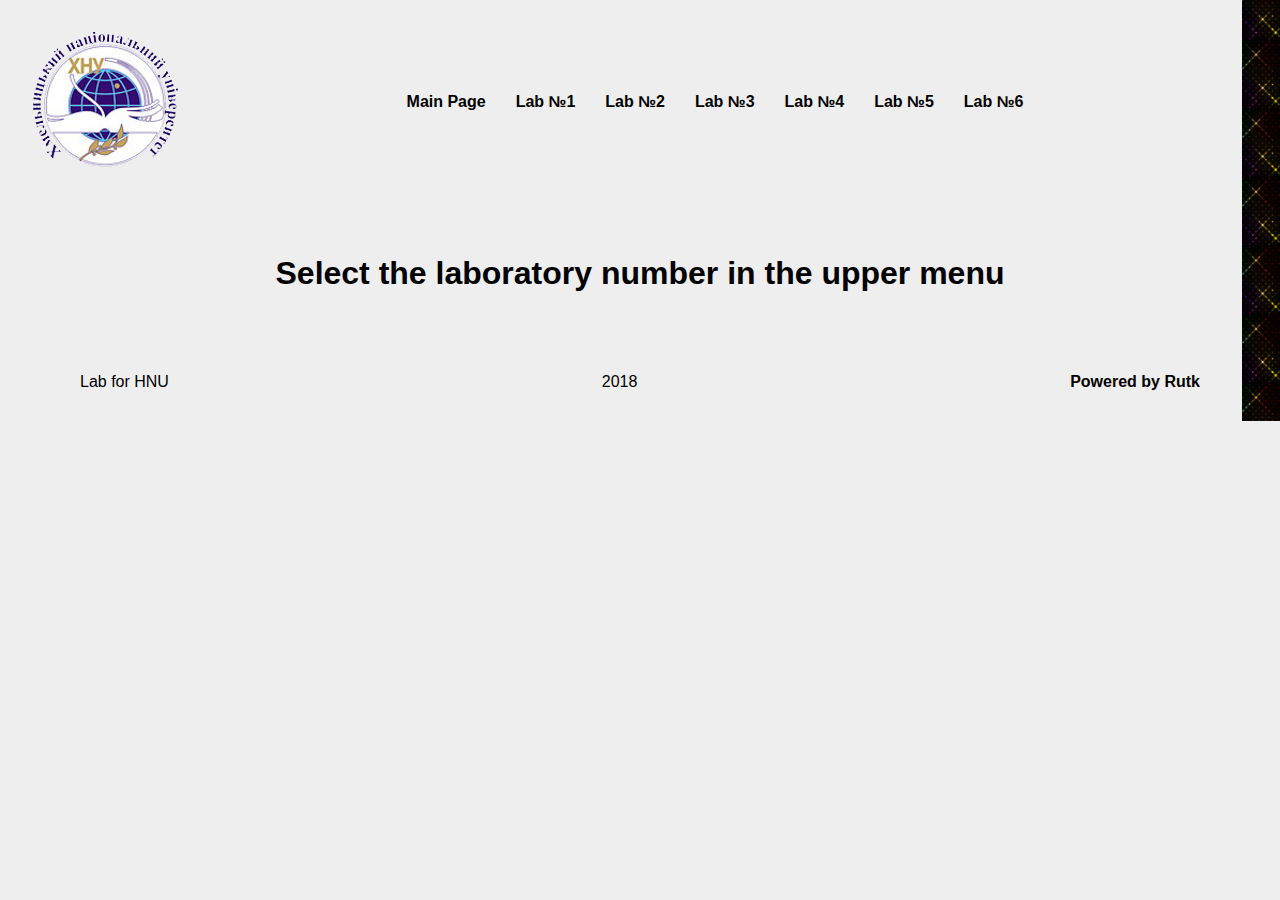
==== index.html @ 8eab413b "Add labs 1-5" ====
<!DOCTYPE html>
<html lang="en">
<head>
  <meta charset="UTF-8">
  <meta name="viewport" content="width=device-width, initial-scale=1">
  <title>Labs 1-6 MRutk</title>
  <link rel="stylesheet" href="css/style.css">
</head>
<body>
  <div class="global-wrapper">
    <header>
      <div class="container">
        <div class="logo">
          <img src="img/logo.png" alt="Main Page">
        </div>
        <ul>
          <li><a href="index.html">Main Page</a></li>
          <li><a href="lab1.html">Lab №1</a></li>
          <li><a href="lab2.html">Lab №2</a></li>
          <li><a href="lab3.html">Lab №3</a></li>
          <li><a href="lab4.html">Lab №4</a></li>
          <li><a href="lab5.html">Lab №5</a></li>
          <li><a href="lab6.html">Lab №6</a></li>
        </ul>
        <div class="burger">
          <span></span>
          <span></span>
          <span></span>
        </div>
      </div>
    </header>
    <main>
      <section>
        <div class="container">
          <h1>Select the laboratory number in the upper menu</h1>
        </div>
      </section>
    </main>
    <footer>
      <div class="container">
        <ul>
          <li>Lab for HNU</li>
          <li>2018</li>
          <li><a href="lab3.html">Powered by Rutk</a></li>
        </ul>
      </div>
    </footer>
  </div>
</body>
</html>
---- css/style.css ----
/*! normalize.css v8.0.0 | MIT License | github.com/necolas/normalize.css */

/* Document
   ========================================================================== */

/**
 * 1. Correct the line height in all browsers.
 * 2. Prevent adjustments of font size after orientation changes in iOS.
 */

html {
  line-height: 1.15; /* 1 */
  -webkit-text-size-adjust: 100%; /* 2 */
}

/* Sections
   ========================================================================== */

/**
 * Remove the margin in all browsers.
 */

body {
  margin: 0;
}

/**
 * Correct the font size and margin on `h1` elements within `section` and
 * `article` contexts in Chrome, Firefox, and Safari.
 */

h1 {
  font-size: 2em;
  margin: 0.67em 0;
}

/* Grouping content
   ========================================================================== */

/**
 * 1. Add the correct box sizing in Firefox.
 * 2. Show the overflow in Edge and IE.
 */

hr {
  box-sizing: content-box; /* 1 */
  height: 0; /* 1 */
  overflow: visible; /* 2 */
}

/**
 * 1. Correct the inheritance and scaling of font size in all browsers.
 * 2. Correct the odd `em` font sizing in all browsers.
 */

pre {
  font-family: monospace, monospace; /* 1 */
  font-size: 1em; /* 2 */
}

/* Text-level semantics
   ========================================================================== */

/**
 * Remove the gray background on active links in IE 10.
 */

a {
  background-color: transparent;
}

/**
 * 1. Remove the bottom border in Chrome 57-
 * 2. Add the correct text decoration in Chrome, Edge, IE, Opera, and Safari.
 */

abbr[title] {
  border-bottom: none; /* 1 */
  text-decoration: underline; /* 2 */
  text-decoration: underline dotted; /* 2 */
}

/**
 * Add the correct font weight in Chrome, Edge, and Safari.
 */

b,
strong {
  font-weight: bolder;
}

/**
 * 1. Correct the inheritance and scaling of font size in all browsers.
 * 2. Correct the odd `em` font sizing in all browsers.
 */

code,
kbd,
samp {
  font-family: monospace, monospace; /* 1 */
  font-size: 1em; /* 2 */
}

/**
 * Add the correct font size in all browsers.
 */

small {
  font-size: 80%;
}

/**
 * Prevent `sub` and `sup` elements from affecting the line height in
 * all browsers.
 */

sub,
sup {
  font-size: 75%;
  line-height: 0;
  position: relative;
  vertical-align: baseline;
}

sub {
  bottom: -0.25em;
}

sup {
  top: -0.5em;
}

/* Embedded content
   ========================================================================== */

/**
 * Remove the border on images inside links in IE 10.
 */

img {
  border-style: none;
}

/* Forms
   ========================================================================== */

/**
 * 1. Change the font styles in all browsers.
 * 2. Remove the margin in Firefox and Safari.
 */

button,
input,
optgroup,
select,
textarea {
  font-family: inherit; /* 1 */
  font-size: 100%; /* 1 */
  line-height: 1.15; /* 1 */
  margin: 0; /* 2 */
}

/**
 * Show the overflow in IE.
 * 1. Show the overflow in Edge.
 */

button,
input { /* 1 */
  overflow: visible;
}

/**
 * Remove the inheritance of text transform in Edge, Firefox, and IE.
 * 1. Remove the inheritance of text transform in Firefox.
 */

button,
select { /* 1 */
  text-transform: none;
}

/**
 * Correct the inability to style clickable types in iOS and Safari.
 */

button,
[type="button"],
[type="reset"],
[type="submit"] {
  -webkit-appearance: button;
}

/**
 * Remove the inner border and padding in Firefox.
 */

button::-moz-focus-inner,
[type="button"]::-moz-focus-inner,
[type="reset"]::-moz-focus-inner,
[type="submit"]::-moz-focus-inner {
  border-style: none;
  padding: 0;
}

/**
 * Restore the focus styles unset by the previous rule.
 */

button:-moz-focusring,
[type="button"]:-moz-focusring,
[type="reset"]:-moz-focusring,
[type="submit"]:-moz-focusring {
  outline: 1px dotted ButtonText;
}

/**
 * Correct the padding in Firefox.
 */

fieldset {
  padding: 0.35em 0.75em 0.625em;
}

/**
 * 1. Correct the text wrapping in Edge and IE.
 * 2. Correct the color inheritance from `fieldset` elements in IE.
 * 3. Remove the padding so developers are not caught out when they zero out
 *    `fieldset` elements in all browsers.
 */

legend {
  box-sizing: border-box; /* 1 */
  color: inherit; /* 2 */
  display: table; /* 1 */
  max-width: 100%; /* 1 */
  padding: 0; /* 3 */
  white-space: normal; /* 1 */
}

/**
 * Add the correct vertical alignment in Chrome, Firefox, and Opera.
 */

progress {
  vertical-align: baseline;
}

/**
 * Remove the default vertical scrollbar in IE 10+.
 */

textarea {
  overflow: auto;
}

/**
 * 1. Add the correct box sizing in IE 10.
 * 2. Remove the padding in IE 10.
 */

[type="checkbox"],
[type="radio"] {
  box-sizing: border-box; /* 1 */
  padding: 0; /* 2 */
}

/**
 * Correct the cursor style of increment and decrement buttons in Chrome.
 */

[type="number"]::-webkit-inner-spin-button,
[type="number"]::-webkit-outer-spin-button {
  height: auto;
}

/**
 * 1. Correct the odd appearance in Chrome and Safari.
 * 2. Correct the outline style in Safari.
 */

[type="search"] {
  -webkit-appearance: textfield; /* 1 */
  outline-offset: -2px; /* 2 */
}

/**
 * Remove the inner padding in Chrome and Safari on macOS.
 */

[type="search"]::-webkit-search-decoration {
  -webkit-appearance: none;
}

/**
 * 1. Correct the inability to style clickable types in iOS and Safari.
 * 2. Change font properties to `inherit` in Safari.
 */

::-webkit-file-upload-button {
  -webkit-appearance: button; /* 1 */
  font: inherit; /* 2 */
}

/* Interactive
   ========================================================================== */

/*
 * Add the correct display in Edge, IE 10+, and Firefox.
 */

details {
  display: block;
}

/*
 * Add the correct display in all browsers.
 */

summary {
  display: list-item;
}

/* Misc
   ========================================================================== */

/**
 * Add the correct display in IE 10+.
 */

template {
  display: none;
}

/**
 * Add the correct display in IE 10.
 */

[hidden] {
  display: none;
}




/*MAIN STYLES*/

body {
  background-color: #eee;
}

.global-wrapper {
  max-width: 1920px;
  width: 100%;
  margin: 0 auto;
  background-color: #eee;
  font-size: 16px;
  font-family: sans-serif;
  background-image: url(../img/bg.jpeg);
  background-repeat: repeat-y;
  background-position: right;
  background-size: 3%;
}

.container {
  max-width: 1366px;
  width: 100%;
  margin: 0 auto;
}

h1 {
  text-align: center;
}

header ul,
footer ul {
  list-style: none;
  margin: 0;
  padding: 0;
}

a {
  text-decoration: none;
  color: #000;
  font-weight: bold;
}

header,
footer,
main {
  padding: 30px;
}

header > div {
  display: flex;
  flex-direction: row;
  justify-content: space-between;
  align-items: center;
}

header ul,
footer ul {
  display: flex;
  flex-direction: row;
  justify-content: space-between;
  align-items: center;
}

header ul li {
  margin: 0 15px;
}

.lab3sel h1,
.lab3sel h2,
.lab3sel h3,
.lab3sel h4,
.lab3sel h5,
.lab3sel h6 {
  color: green;
}

.lab3sel header ul li a:hover {
  color: green;
}

.lab3sel .name {
  font-weight: bold;
}

.lab3sel .abilities ul li {
  margin: 5px 0;
}

.social-icons {
  display: flex;
  flex-direction: row;
  align-items: center;
  width: 320px;
  justify-content: space-around;
  list-style: none;
  margin: 0;
  padding: 0;
}

.form-wrap form {
  display: flex;
  flex-direction: column;
  align-items: flex-start;
}
.form-wrap input {
  margin-bottom: 15px;
}

table {
  border-collapse: collapse;
}

td, th {
  border: 3px solid black;
  padding: 5px;
}

.lab3sel table tr:first-child th:first-child {
  background-color: blue;
}

.lab3sel table tr:first-child th:nth-child(2) {
  background-color: green;
}

.lab3sel table tr:nth-child(2) td:first-child:hover {
  background-color: blue;
}

.lab3sel table tr:nth-child(2) td:nth-child(2):hover {
  background-color: green;
}

.lab3sel table tr:nth-child(3) td:first-child:hover {
  background-color: blue;
  transition: all .5s;
}

.lab3sel table tr:nth-child(3) td:nth-child(2):hover {
  background-color: green;
  transition: all 3s;
}

.menu ul {
  display: flex;
  justify-content: space-around;
  align-items: center;
  padding: 10px;
  list-style: none;
  margin: 0;
}

.menu ul .active {
  color: green;
}

.menu ul a:hover {
  color: green;
}

.left {
  width: 250px;
  border: 2px solid black;
  display: inline-block;
  margin-right: 5%;
  box-sizing: border-box;
  padding: 10px;
}

.right {
  width: 70%;
  display: inline-block;
}

.flex-block {
  display: flex;
  flex-direction: row;
  align-items: flex-start;
}

.left p span {
  font-weight: bold;
}


@media screen and (max-width: 1460px) {
  footer ul {
    padding-left: 50px;
    padding-right: 50px;
  }
}

/*MAIN STYLES*/
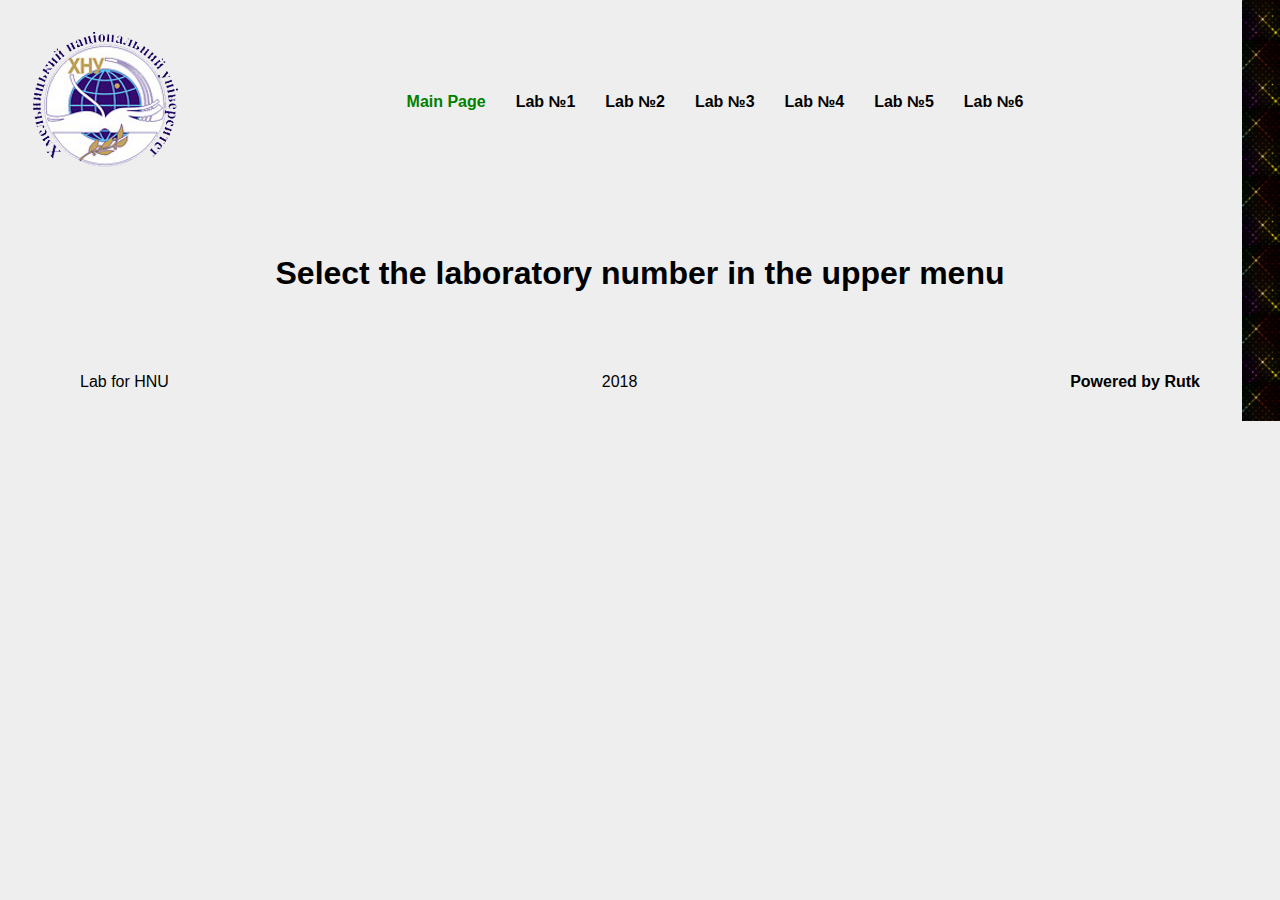
==== commit 08803aef: "add last lab plus some fixes" ====
--- a/index.html
+++ b/index.html
@@ -14,7 +14,7 @@
           <img src="img/logo.png" alt="Main Page">
         </div>
         <ul>
-          <li><a href="index.html">Main Page</a></li>
+          <li><a class="active" href="index.html">Main Page</a></li>
           <li><a href="lab1.html">Lab №1</a></li>
           <li><a href="lab2.html">Lab №2</a></li>
           <li><a href="lab3.html">Lab №3</a></li>
@@ -46,5 +46,8 @@
       </div>
     </footer>
   </div>
+  <script src="https://ajax.googleapis.com/ajax/libs/jquery/2.2.0/jquery.min.js"></script>
+  <script src="js/script.js"></script>
+  <script src="js/jq.js"></script>
 </body>
 </html>--- a/css/style.css
+++ b/css/style.css
@@ -499,6 +499,10 @@
   color: green;
 }
 
+header ul .active {
+  color: green;
+}
+
 .menu ul a:hover {
   color: green;
 }
@@ -527,6 +531,10 @@
   font-weight: bold;
 }
 
+.burger {
+  opacity: 0;
+  display: inline-block;
+}
 
 @media screen and (max-width: 1460px) {
   footer ul {
@@ -535,4 +543,42 @@
   }
 }
 
+@media screen and (max-width: 900px) {
+  .burger {
+    opacity: 1;
+    position: relative;
+    width: 22px;
+    height: 19px;
+  }  
+  .burger span {
+    box-sizing: content-box;
+    display: block;
+    position: relative;
+    height: 1px;
+    width: 22px;
+    background-color: #000;
+  }
+  .burger span:first-child {
+    top: 0;
+  }
+  .burger span:nth-child(2) {
+    top: 8px;
+  }
+  .burger span:last-child {
+    bottom: -16px;
+  }
+  header ul {
+    display: none;
+  }
+
+  header ul.opened {
+    display: flex;
+    position: absolute;
+    flex-direction: column;
+    background-color: #fff;
+    z-index: 10;
+    left: 200px;
+  }
+}
+
 /*MAIN STYLES*/